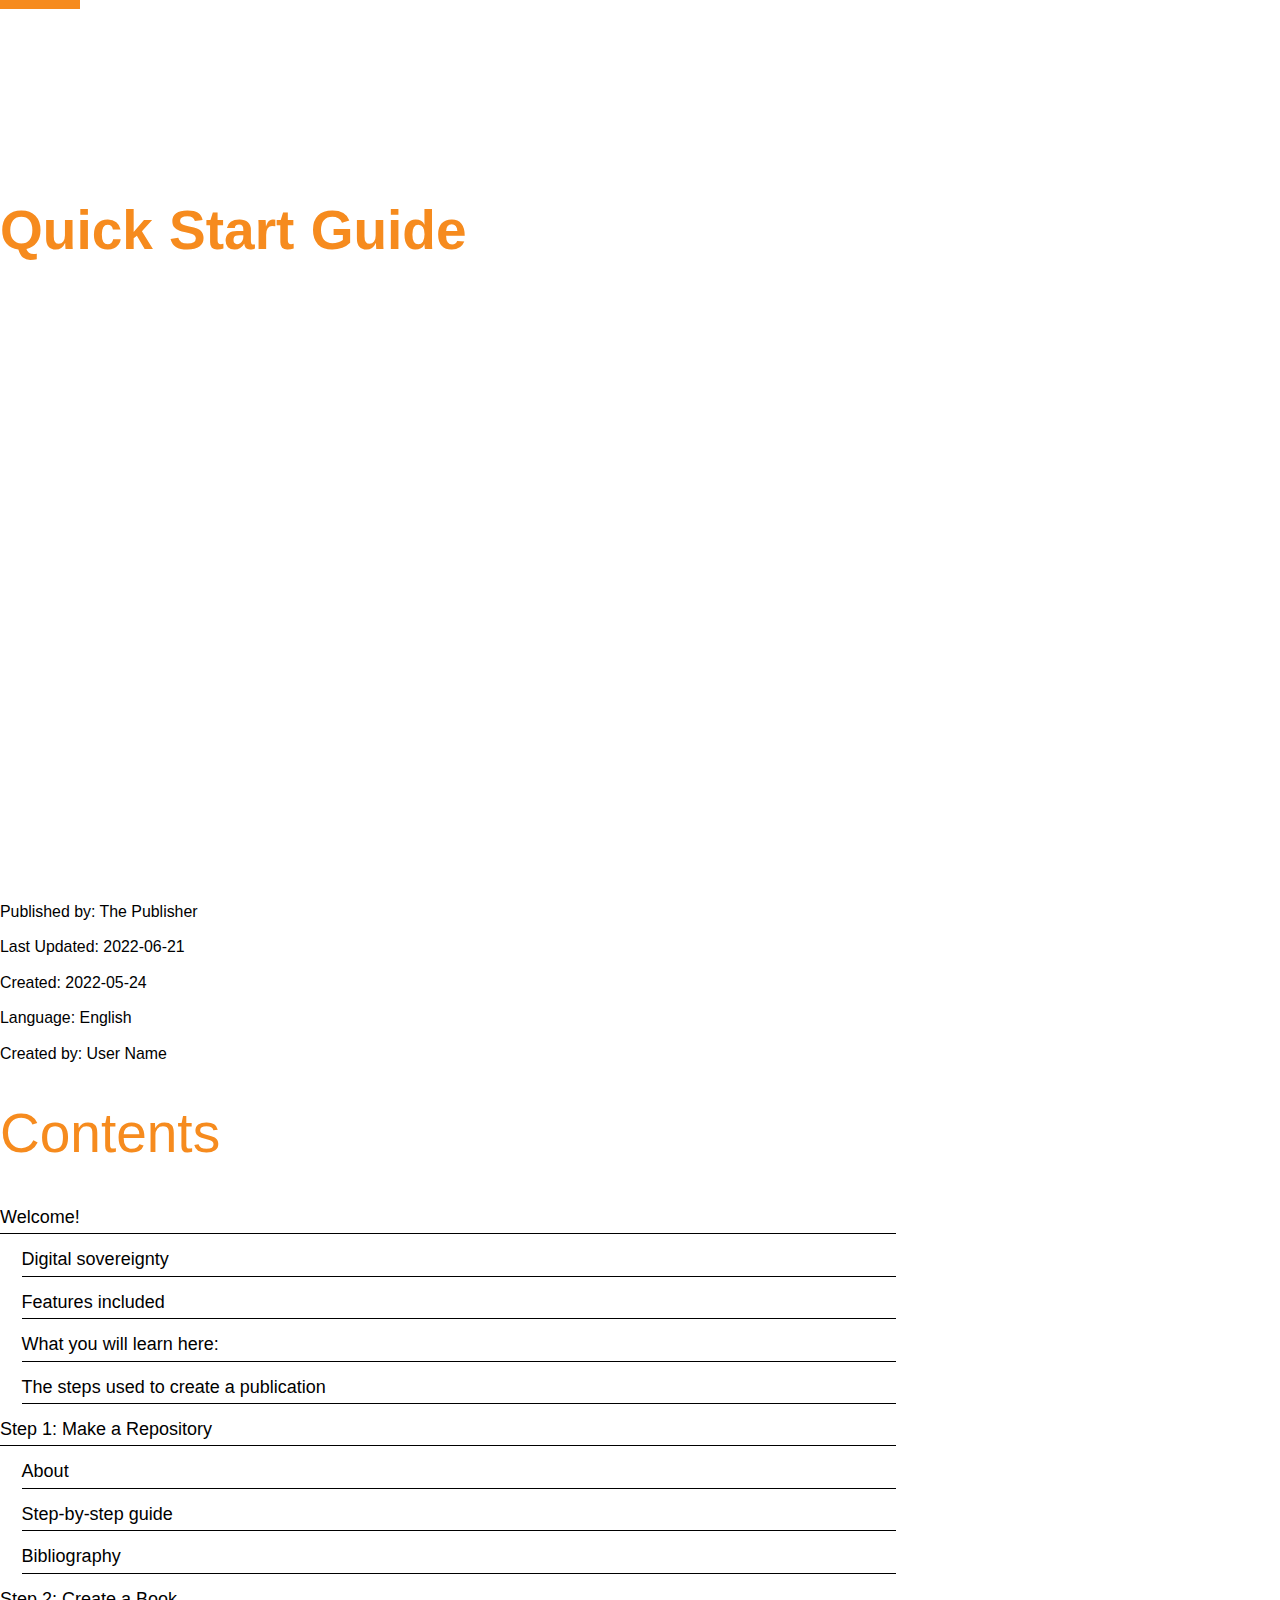
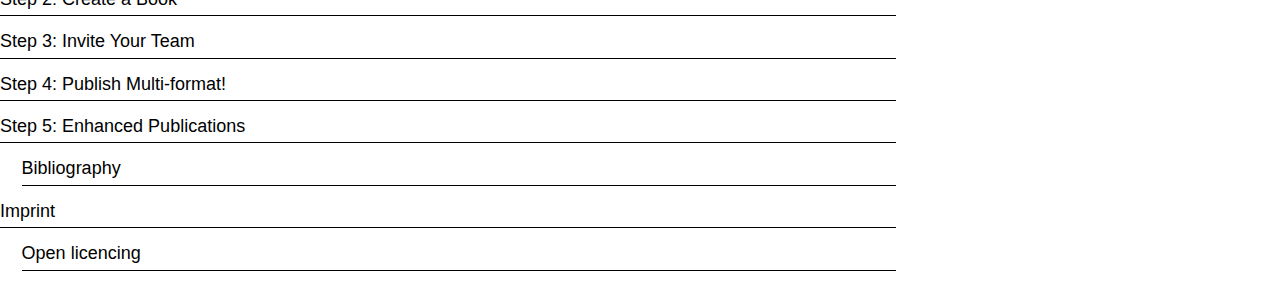
==== html/index.html @ 8a881392 "style back to gesund" ====
<!DOCTYPE html>
<html>
  <head>
    <meta charset="utf-8">
    </meta>
    <title>Quick Start Guide</title>
    <link type="text/css" rel="stylesheet" href="css/book.css" />
    <link type="text/css" rel="stylesheet" href="css/gamt-pdf.css" />
  </head>
  <body class="book-index">
    <div class="titlepage frontmatter">
      <h1 class="booktitle">Quick Start Guide</h1>
      <h2 class="booksubtitle">Publishing Pipeline</h2>
      <h3 class="bookauthor">by The Authors</h3>
      <h4 class="bookversion">Pre-release v0.1</h4>
    </div>
    <div class="copyrightpage frontmatter">
      <p>Published by: The Publisher</p>
      <p>Last Updated: 2022-06-21</p>
      <p>Created: 2022-05-24</p>
      <p>Language: English</p>
      <p>Created by: User Name</p>
    </div>
    <div class="tocpage frontmatter">
      <nav role="doc-toc">
        <ol>
          <li>
            <a href="document-1.html#_1_0">
              Welcome!
            </a>
            <ol>
              <li>
                <a href="document-1.html#H584803">
                  Digital sovereignty
                </a>
              </li>
              <li>
                <a href="document-1.html#H2087393">
                  Features included
                </a>
              </li>
              <li>
                <a href="document-1.html#H7757657">
                  What you will learn here:
                </a>
              </li>
              <li>
                <a href="document-1.html#H3159430">
                  The steps used to create a publication
                </a>
              </li>
            </ol>
          </li>
          <li>
            <a href="document-2.html#_2_0">
              Step 1: Make a Repository
            </a>
            <ol>
              <li>
                <a href="document-2.html#H4018151">
                  About
                </a>
              </li>
              <li>
                <a href="document-2.html#H1473428">
                  Step-by-step guide
                </a>
              </li>
              <li>
                <a href="document-2.html#_2_1">
                  Bibliography
                </a>
              </li>
            </ol>
          </li>
          <li>
            <a href="document-3.html#_3_0">
              Step 2: Create a Book
            </a>
          </li>
          <li>
            <a href="document-4.html#_4_0">
              Step 3: Invite Your Team
            </a>
          </li>
          <li>
            <a href="document-5.html#_5_0">
              Step 4: Publish Multi‑format!
            </a>
          </li>
          <li>
            <a href="document-6.html#_6_0">
              Step 5: Enhanced Publications
            </a>
            <ol>
              <li>
                <a href="document-6.html#_6_1">
                  Bibliography
                </a>
              </li>
            </ol>
          </li>
          <li>
            <a href="document-7.html#_7_0">
              Imprint
            </a>
            <ol>
              <li>
                <a href="document-7.html#H8275517">
                  Open licencing
                </a>
              </li>
            </ol>
          </li>
        </ol>
      </nav>
    </div>
  </body>
</html>
---- html/css/gamt-pdf.css ----
@charset "UTF-8";
@font-face {
    font-family: "Fira Sans", helvetica neue, arial, sans-serif;
    font-weight: normal;
    font-style: normal;
    src : url(/media/media/media/FiraSans-Regular.ttf);
}
@font-face {
    font-family: "Fira Sans", helvetica neue, arial, sans-serif;
    font-weight: normal;
    font-style: italic;
    src : url(/media/media/media/FiraSans-Italic.ttf);
}
@font-face {
    font-family: "Fira Sans", helvetica neue, arial, sans-serif;
    font-weight: bold;
    font-style: normal;
    src : url(/media/media/media/FiraSans-Bold.ttf);
}
@font-face {
    font-family: "Fira Sans", helvetica neue, arial, sans-serif;
    font-weight: bold;
    font-style: italic;
    src : url(/media/media/media/FiraSans-BoldItalic.ttf);
}
@font-face {
    font-family: "Fira Sans", helvetica neue, arial, sans-serif;
    font-weight: 500;
    font-style: normal;
    src : url(/media/media/media/FiraSans-Medium.ttf);
}
@font-face {
    font-family: "Fira Sans", helvetica neue, arial, sans-serif;
    font-weight: 500;
    font-style: italic;
    src : url(/media/media/media/FiraSans-MediumItalic.ttf);
}
@font-face {
    font-family: "Fira Sans", helvetica neue, arial, sans-serif;
    font-weight: 600;
    font-style: normal;
    src : url(/media/media/media/FiraSans-SemiBold.ttf);
}

@font-face {
    font-family: "Fira Sans", helvetica neue, arial, sans-serif;
    font-weight: 600;
    font-style: italic;
    src : url(/media/media/media/FiraSans-SemiBoldItalic.ttf);
}
@font-face {
    font-family: "Fira Sans", helvetica neue, arial, sans-serif;
    font-weight: 300;
    font-style: normal;
    src : url(/media/media/media/FiraSans-Light.ttf);
}
@font-face {
    font-family: "Fira Sans", helvetica neue, arial, sans-serif;
    font-weight: 300;
    font-style: italic;
    src : url(/media/media/media/FiraSans-LightItalic.ttf);
}
@font-face {
    font-family: "Fira Sans", helvetica neue, arial, sans-serif;
    font-weight: 200;
    font-style: normal;
    src : url(/media/media/FiraSans-ExtraLight.ttf);
}
@font-face {
    font-family: "Fira Sans", helvetica neue, arial, sans-serif;
    font-weight: 200;
    font-style: italic;
    src : url(/media/media/FiraSans-ExtraLightItalic.ttf);
}
/*Condesed*/
@font-face {
    font-family: "Fira Sans Condensed", helvetica neue, arial, sans-serif;
    font-weight: 600;
    font-style: normal;
    src : url(/media/media/media/FiraSansCondensed-SemiBold.ttf);
}
@font-face {
    font-family: "Fira Sans Condensed", helvetica neue, arial, sans-serif;
    font-weight: 500;
    font-style: normal;
    src : url(/media/media/media/FiraSansCondensed-Medium.ttf);
}
@font-face {
    font-family: "Fira Sans Condensed", helvetica neue, arial, sans-serif;
    font-weight: 400;
    font-style: normal;
    src : url(/media/media/media/FiraSansCondensed-Regular.ttf);
}
@font-face {
    font-family: "Fira Sans Condensed", helvetica neue, arial, sans-serif;
    font-weight: 300;
    font-style: normal;
    src : url(/media/media/media/FiraSansCondensed-Light.ttf);
}
@font-face {
    font-family: "Fira Sans Condensed", helvetica neue, arial, sans-serif;
    font-weight: 200;
    font-style: normal;
    src : url(/media/media/media/FiraSansCondensed-ExtraLight.ttf);
}
@page {
  size: 210mm 297mm;
  margin-top: 20mm;
  margin-bottom: 25mm;
}

@page :first {
  size: 210mm 297mm;
  background-image: linear-gradient(#2062af,#20215E 80%, #fff 10%);
  background-size: size: size: 210mm 297mm;
  display: flex;
  margin-top: 300mm;
  color: #001668 ;
  page-break-after: always;
  @bottom-left { content: normal; }
  @bottom-center { content: normal; }
	@bottom-right { content: normal; }
	@top-left { content: normal; }
  @top-right { content: normal;}
  @top-center { content: normal;}
}

@page :left {
  margin-left: 15mm;
  margin-right: 20mm;
  @top-left {
    content: " ";
  }
  @top-center {
    content: " ";
  }
  @bottom-center {
    content: " ";
  }
  @bottom-left {
    content: counter(page) " "" | "" "  env(doc-title);
    font-family: "Fira Sans", helvetica neue, arial, sans-serif;
    font-weight: normal;
    font-size: 12px;
    font-weight: 400;
    color: #000;
    letter-spacing: 0.1pt;
    /*word-spacing: 1px;*/
    background-image: linear-gradient(#f68b1e,#f3820e);
    background-repeat: no-repeat;
    background-size: 80px 9px;
    background-position: 0 45%;
    padding-bottom: 40px;
    }
  }
}

@page :right {
  margin-left: 20mm;
  margin-right: 15mm;
  @top-right {
     content: "";
  }
  @top-center {
    content: " ";
  }
  @bottom-center {
    content: " ";
  }
  @bottom-right {
    content: string(chapter-title, start) " "" | "" " counter(page);
    font-family: "Fira Sans", helvetica neue, arial, sans-serif;
    font-weight: normal;
    font-size: 12px;
    font-weight: 400;
    color: #000;
    letter-spacing: 0.1pt;
    background-image: linear-gradient(#f68b1e,#f3820e);
    background-repeat: no-repeat;
    background-size: 80px 9px;
    background-position: 100% 45%;
    padding-bottom: 40px;
  }
}

@page :blank {
	@bottom-left { content: normal; }
	@bottom-right { content: normal; }
	@top-center { content: normal; }
  @top-left { content: normal; }
  @top-right { content: normal; }
}

.article-part.article-title {
  page-break-before: always!important;
}

html,
body,
div,
span,
object,
iframe,
h1,
h2,
h3,
h4,
h5,
h6,
p,
blockquote,
pre,
abbr,
address,
cite,
code,
del,
dfn,
em,
img,
ins,
kbd,
q,
samp,
small,
strong,
sub,
sup,
var,
b,
i,
dl,
dt,
dd,
ol,
ul,
li,
fieldset,
form,
label,
legend,
table,
caption,
tbody,
tfoot,
thead,
tr,
th,
td,
article,
aside,
canvas,
details,
figcaption,
figure,
footer,
header,
hgroup,
menu,
nav,
section,
summary,
time,
mark,
audio,
video {
  margin: 0;
  padding: 0;
  border: 0;
  font-size: 100%;
  vertical-align: baseline;
}
html body { background-color: transparent!important;}
body {
  counter-reset: chapter figure-cat-figure figure-cat-photo figure-cat-table footnote-counter footnote-marker-counter;
  overflow-wrap: break-word;
}
html {
  font-family: "Fira Sans", helvetica neue, arial, sans-serif;
  font-weight: 400;
  font-size: 18px;
  color: black;
  text-rendering: optimizeLegibility;
  overflow-wrap: break-word;
  word-wrap: break-word;
}
.copyrightpage p {
  font-family: "Fira Sans", helvetica neue, arial, sans-serif;
  color: #000;
  font-weight: 400;
}
nav::before {
  content: "Contents";
  font-family: "Fira Sans Condensed", helvetica neue, arial, sans-serif;
  font-size: 55px;
  color:#f68b1e;
}
nav {
  margin: 2em 0;
  break-before: always;
  page-break-before: always;
  width: 70%;
  font-family: "Fira Sans Condensed", helvetica neue, arial, sans-serif;
  font-weight: 500;
}
nav ol {
  margin-top: 2em;
  list-style: none;
}

nav li a {
  display: inline-flex;
  width: 100%;
  text-decoration: none;
  color: currentColor;
  align-items: baseline;
  border: none;
  /*font-size: 9pt;*/
  border-bottom: 1px solid;
  line-height: 1.8em;

}
nav li a:hover {
  border-bottom: 0px;
}
nav li a::before {
  margin-right: 0.5em;
  /*border-bottom: 1px dotted;*/
  content: "";
  order: 1;
 flex: auto;
}

nav li ol {
  margin-top: 0.5em;
}

nav li ol li {
  padding-left: 1.2em;
  font-weight: 300;
}

nav li a::after {
 text-align: right;
 content: target-counter(attr(href), page);
 align-self: flex-end;
 flex: none;
 order: 2;
}

div.titlepage {background-image: url("https://raw.githubusercontent.com/mrchristian/quick-start/05c5b3dd2bdbdfd785bb158752e3bd3c7b415c66/assets/logo-gfm.png");
background-position: bottom;
background-size: 100%;
background-repeat: no-repeat;
height: 100vh}
.booktitle {
  /*text-align: center;*/
  font-family: "Fira Sans Condensed", helvetica neue, arial, sans-serif;
  font-size: 55px;
  color:#f68b1e;
  page-break-inside: avoid;
  page-break-after: avoid;
  text-transform: none;
  hyphens: manual;
  white-space: pre-line;
  letter-spacing: 0pt;
  word-spacing: 1px;
  font-weight: 600;
  max-width: 75%;
  margin: 0;
  text-align: left;
}
.booktitle:before {
  display: block;
  text-transform: none;
  counter-increment: chapter;
  height: 10em;
  background-image: linear-gradient(#f68b1e,#f68b1e);
  background-repeat: no-repeat;
  background-size: 80px 9px;
  background-position: 0% 0%;
  padding-top: 1em;
  color: #fff;
  content:"STADT FRANKFURT AM MAIN";
  font-size: 18px;
}

h2.booksubtitle {
  font-family: "Fira Sans Condensed", helvetica neue, arial, sans-serif;
  font-size: 30px;
  font-weight: 300!important;
  color:#fff;
  margin: 0.1em 0 1em 0;

}
h3.bookauthor {
  font-family: "Fira Sans Condensed", helvetica neue, arial, sans-serif;
  font-size: 20px;
  color:#fff;
  font-weight: 200!important;
}

h4.bookversion {
  font-family: "Fira Sans Condensed", helvetica neue, arial, sans-serif;
  font-size: 20px;
  color:#fff;
  font-weight: 200!important;
}

h1.part { display: none; }

.article-title {
  font-family: "Fira Sans Condensed", helvetica neue, arial, sans-serif;
  string-set: chapter-title content(text);
  font-size: 55px;
  color:#f68b1e;
  /*margin-top: 2em;*/
  page-break-inside: avoid;
  page-break-after: avoid;
  text-transform: none;
  hyphens: manual;
  white-space: pre-line;
  letter-spacing: 0pt;
  word-spacing: 1px;
  font-weight: 600;
  max-width: 70%;
}

.article-title strong { font-weight: 600;}

.article-title:before {
  display: block;
  text-transform: none;
  counter-increment: chapter;
  height: 1em;
  background-image: linear-gradient(#f68b1e,#f3820e);
  background-repeat: no-repeat;
  background-size: 80px 9px;
  background-position: 0% 0%;
  content:"";
}
.article-title:after{
  display: block;
  background-image: linear-gradient(#f68b1e,#f3820e);
  background-repeat: no-repeat;
  background-size: 80px 9px;
  background-position: 0% 100%;
  content:"";
  height:1em;
}

 .article-body {
   margin-top: -15px;
   margin-left: 170px;
 }

 section.fnlist {
   margin-left: 170px;
 }

/*Literaturverzeichnis*/
h1.article-bibliography-header {
  font-family: "Fira Sans", helvetica neue, arial, sans-serif;
  font-size: 1.395rem;
  text-align: left;
  margin-bottom: 20pt;
  margin-bottom: 9pt;
  page-break-inside: avoid;
  page-break-after: avoid;
  text-transform: none;
  hyphens: manual;
  white-space: pre-line;
  /*letter-spacing: 0pt;
  word-spacing: 1px;*/
  margin-left: 170px;
  font-weight: 600;
}
div.csl-bib-body {
  margin-left: 170px;
}
.csl-entry {
  font-family: "Fira Sans", helvetica neue, arial, sans-serif;
  font-weight: 400;
  font-size:  0.8837rem;
  line-height: 1.3rem;
  margin-bottom: 9pt;
  /*letter-spacing: 0.2pt;
  word-spacing: 0.2pt;*/
}
.article-body > figure.image-width-100 {
  margin-left: -170px;
  width: auto !important;
}

.image-width-100 {
    width: 99%;
    box-sizing:border-box;
}

.image-width-90 {
    width: 89%;
    box-sizing:border-box;
}

.image-width-75 {
    width: 74%;
    box-sizing:border-box;
}

.image-width-50 {
    width: 49%;
    margin-left:5%;
    margin-right:5%;
    box-sizing:border-box;
}

.image-width-25 {
    width: 24%;
    margin-left:2%;
    margin-right:2%;
    box-sizing:border-box;
}

p {
  font-size:  0.8837rem; /* 0.8837rem */
  line-height: 1.3rem; /* 1.3954rem */
  margin-bottom: 0pt;
  text-align: justify;
  /*letter-spacing: 0.2pt;
  /*word-spacing: 0.2pt;*/
  orphans: 2;
  widows: 2;
}

p + p {
  text-indent: 0;
  margin-top: 9pt; }

div.table-cell-container p + p {
  margin-top: 0pt;}

li p {
   display: inline;
}

p strong,
p .bold,
p .Bold,
p b,
li strong,
li .bold,
li .Bold,
li b {
  font-weight: 700;
}

table li strong,
table li .bold,
table li .Bold,
table li b {
  font-family: "Fira Sans", helvetica neue, arial, sans-serif;
  font-weight: 700;
}

em,
.italic {
  font-family: inherit;
  font-style: italic;
  font-weight: 400;
}

pre {
  max-width: 80.1266666667mm;
}

a, .csl-bib-body a {
  color: #000;
  text-decoration: none !important;
  border-bottom: 1px dashed rgb(101,100,98);
}

a:hover {
  border-bottom: 1px solid rgb(101,100,98);
}

strong em {
  font-weight: bold;
  font-style: italic;
}

var {
  font-family: "Fira Sans", helvetica neue, arial, sans-serif;
  font-weight: normal;
}

var em,
var .Italic {
  font-weight: normal;
  font-style: normal;
}

sup {
  font-size: 9.75pt;
  font-weight: inherit;
  position: relative;
  top: -3px;
  vertical-align: baseline;
}

.references p {
  line-height: 10.8pt;
  font-size: 9pt;
}

blockquote {
  display: block;
  width: 95%;
  position: relative;
  font-family: "Fira Sans", helvetica neue, arial, sans-serif;
  font-size:  11pt; /* 1.023rem */
  vertical-align: baseline;
  margin-top: 12pt;
  margin-bottom: 12pt;
  margin-left: -100px;/* 3.3241rem*/
  padding-left: 5px;
  margin-right: 10px;

}

/*blockquote:before {
  font-family: "noto serif", serif;
  content: "“";
  font-size: 4em;
  left: -45px;
  top: -10px;
  z-index: 5;
  position: absolute;
  color: rgb(0,22,104);
  opacity: 1;
}*/

blockquote p {
  font-family: inherit;
  text-align: left;
  font-weight: 200;
  font-size: 140%;
  line-height: 1.5;
}

blockquote strong {
  font-weight: 700;
}

blockquote  p.att { text-align: right; }

h2, h2 strong {
font-family: "Fira Sans", helvetica neue, arial, sans-serif;
margin-top: 1.5em;
color:#f68b1e; /*rgb(25,43,83);*/
}
h3, h3 strong,
h4, h4 strong,
h5,
h6 {
  font-family: "Fira Sans", helvetica neue, arial, sans-serif;
  margin-top: 1.5em;
  color: black; /*rgb(25,43,83);*/
}

h1 {
  font-family: "Fira Sans", helvetica neue, arial, sans-serif;
  font-size: 55px; /* 2.233rem */
  color:#f68b1e; /*rgb(25,43,83);*/
  margin-bottom: 1em;
  margin-top: 1em;
  page-break-inside: avoid;
  page-break-after: avoid;
  text-transform: none;
  hyphens: manual;
  white-space: pre-line;
  letter-spacing: 0pt;
  word-spacing: 1px;
  font-weight: 600
}

h1 strong { font-weight: 400;}

h2 {
  font-size: 1.395rem; /*  */
  font-family: "Fira Sans", helvetica neue, arial, sans-serif;
  text-transform: none;
  font-weight: 600;
  /*margin: 1.5em 0 1.2em 0;*/
  margin-top: 20pt;
  margin-bottom: 9pt;
  page-break-inside: avoid;
  page-break-after: avoid;
}

h3 {
  font-size: 1.209rem; /* 1.209rem */
  font-family: "Fira Sans", helvetica neue, arial, sans-serif;
  margin-top: 20pt;
  page-break-inside: avoid;
  page-break-after: avoid;
  font-weight: 600;
  margin-bottom: 9pt;
}

h4 {
  font-size: 1.023rem; /* 1.023rem */
  font-family: "Fira Sans", helvetica neue, arial, sans-serif;
  margin-top: 20pt;
  margin-bottom: 9pt;
  font-weight: 700;
  page-break-inside: avoid;
  page-break-after: avoid;
}

h5 {
  font-family: "Fira Sans", helvetica neue, arial, sans-serif;
  font-weight: 300;
  font-size: 1.023rem; /* 0.930rem*/
  margin-top: 20pt;
  margin-bottom: 5pt;
  page-break-inside: avoid;
  page-break-after: avoid;
}

h6 {
  font-family: "Fira Sans", helvetica neue, arial, sans-serif;
  font-weight: 700;
  font-size: 0.930rem; /* 0.930rem*/
  margin-top: 20pt;
  margin-bottom: 5pt;
  page-break-inside: avoid;
  page-break-after: avoid;
}

hr {
    border: 0;
    height: 1px;
    background: #333;
    background-image: linear-gradient(to right, #ccc, #333, #ccc);
    }

hr.br { border:0; height: 0px; }


.one ol li {
  list-style-type: decimal;
}

.article-body a.fn {
  left: 0.2em;
  border-bottom: none;
  font-family: "Fira Sans", helvetica neue, arial, sans-serif;
}
.footnotes ol li p a {
  text-wrap: word-break;
}
.footnote-counter { font-weight: 700;}

/*li[id*="fn"] {
  text-indent: 0;
  font-weight: 400;
  font-size: 80%;
  margin-left: 1.3pc;
  font-family: "Fira Sans", helvetica neue, arial, sans-serif;
}*/
.fnlist p {
  text-indent: 0;
  font-weight: 400;
  line-height: 1.3;
  margin: 0.2em 0 0.5em 0;
  font-size: 12px;
  font-family: "Fira Sans", helvetica neue, arial, sans-serif;
  text-align: left;
}


/*epub*/
.footnote-content {
  color: black;
  text-indent: 0;
  font-size: 0.7rem;
  font-family: "Fira Sans", helvetica neue, arial, sans-serif;
}

.footnote-content span {
  margin-left: 1.3pc;
}

a.footnoteRef {
  border-bottom: 0;
  line-height: 0;
  background: none;
  display: inline;
}

figure {
  text-indent: 0;
  width: 100%;
  text-align: center;
  margin-top: 27pt;
  margin-bottom: 27pt;
}

figure img {
  display: block;
  height: auto;
  margin: auto;
}


figure figcaption {
  font-family: "Fira Sans", helvetica neue, arial, sans-serif;
  margin: 8px 0;
  font-weight: 300;
  font-size:  0.8837rem;
  line-height: 1.3rem;
  text-indent: 0;
  text-align: left;
}

.label-counter {
  font-weight: 700;
}
/*From Fidus writer*/
.figure-cat-figure::after {
    counter-increment: figure-cat-figure;
    content: ' ' counter(figure-cat-figure);
}

.figure-cat-photo::after {
    counter-increment: figure-cat-photo;
    content: ' ' counter(figure-cat-photo);
}

.figure-cat-table::after {
    counter-increment: figure-cat-table;
    content: ' ' counter(figure-cat-table);
}

.figure-cat-figure + span::before, .figure-cat-photo + span::before, .figure-cat-table + span::before {
    content: ': ';
}

ul {
  display: block;
  list-style-type: disc;
  margin-top: 9pt;
  margin-bottom: 9pt;
  margin-left: 0;
  margin-right: 0;
  padding-left: 15px;
  /*font-size:  9.5pt;*/
  line-height: 1.3;
  hyphens: none;
}
ul li {
  padding-bottom: 6px;
}


ul.dashed {
  list-style-type: none;
}
ul.dashed > li {
  text-indent: -15px;
}
ul.dashed > li:before {
  content: "-";
  text-indent: -20px;
  color:#f68b1e;
  font-size: 120%;
  font-weight: 700;
}
#page-navigation ol {
    margin: 0;
    padding: 0;
    list-style-type: decimal;
    float: left;
}

 .article-body ol {
  display: block;
  list-style: decimal;
  /*counter-reset: ol-counter;*/
  margin-top: 1em;
  margin-bottom: 1em;
  margin-left: 0;
  margin-right: 0;
  padding-left: 20px;
  /*font-size:  9.5pt;*/
  line-height: 15pt;
  hyphens: none;
}
ol li {
  margin-bottom: 0.5em;
  /*counter-increment: ol-counter;*/
}
/*ol li::before {
  content: counter(ol-counter) ". ";
  color:#f68b1e;
  font-weight: bold;
}*/

/*ol {
    counter-reset: foo;
    display: table;
    line-height: 14pt;
    margin: 1em 0;
    padding-left: 1.9em;
}

ol li {
    list-style: none;
    counter-increment: foo;
    display: table-row;
    margin: 0;
    padding: 0;
}

ol li::before {
    content: counter(foo) ".";
    display: table-cell;
    text-align: left;
    padding-right: .28em;
}*/

table {
  margin: 0 auto;
  width: 99% !important;
  font-family: "Fira Sans", helvetica neue, arial, sans-serif;
  background-size: 8pt;
  page-break-inside: avoid;
  margin-top: 9pt;
  margin-bottom: 18pt;
  border-collapse: collapse;
  /*border-bottom: 1pt solid #000;*/
  border-left: 0;
  border-right: 0;
  text-align: left;
  font-size: 9pt;
}

.article-body > table.table-100.table-fixed {
  margin-left: -170px !important;
  width: auto !important;
}
.article-body + table caption {
  padding-top: 80px!important;
  background-color: blue!important;
}

table.tbnostyle tr:first-of-type td {
  font-style: normal!important;
  background-color: transparent !important;
  border-bottom: 1px solid rgb(231,231,231)!important;
}

table caption {
  /*border-top: 1px solid rgb(231,231,231);
  border-bottom: 1px solid #435772;*/
  padding: 1em 0;
  text-align: left;
  margin: 0 auto;
  vertical-align: middle;
}

table td {
  width: auto;
  border-left: 0;
  border-right: 0;
  /*text-align: right;*/
  border-bottom: 1px solid rgb(231,231,231);
  padding: 1.1em 0.5em;
}

table td a {
 /*word-break: break-all; break words url*/
 word-wrap: break-word;
 overflow-wrap: break-word;
}

table td:last-of-type {
  padding-right: 1em;
}

table p,
table ul,
table li,
table ol {
  font-size: 9pt;
  line-height: 1.3;
  margin: 0;
  font-family: "Fira Sans", helvetica neue, arial, sans-serif;
  text-align: left;
  text-indent: 0;
}

table ol,
table ul {
  /*list-style-position: outside;*/
}

table li {
  vertical-align:top;
}

tr:first-of-type th {
  padding-top: 1.1em;
  padding-bottom: 1.1em;

}

tr:first-of-type td {
  font-style: italic;
  /*background-color: rgb(241,248,250);
  border-bottom: 2px solid rgb(15,100,167);*/
}
tr:nth-child(even) {
  background-color: #FDD5A5;
}


tr:last-of-type td {
  padding-bottom: 0.6em;
}

table + p {
  text-indent: 0;
}

th {
  border-left: 0;
  border-right: 0;
  padding: 1em;
  font-style: italic;
  font-weight: bold;
  background-color: #2062af;/*#F68B1E*/
  border-bottom: 2px solid #20215E;
}

th p { color: #fff; }

tr:first-of-type {
    font-weight: normal;
}

tr.head + tr td {
  padding-top: 0.8em;
}

table + p {
  margin: 0 auto;
  width: 95% !important;
  margin-top: 0;
}

table + p + p {
  margin-top: 18pt;
}

/*ul numeric*/
ul.numeric-decimals { counter-reset:section -1; list-style-type:none; list-style-position: outside; padding-left: 0; font-size: 9pt;}
ul.numeric-decimals li { list-style-type:none;
  margin-top: 0.3em;
  color: black;
  margin-left: 0;
  margin-left: 0;
  text-indent: 0;
  letter-spacing: 0.2pt;
  word-spacing: 0px; }
ul.numeric-decimals li ul { counter-reset:subsection; }
ul.numeric-decimals li:before{
    counter-increment:section;
    content:counter(section) ". ";/*content:"Section " counter(section) ". ";*/
}
ul.numeric-decimals li ul li:before {
    counter-increment:subsection;
    content:counter(section) "." counter(subsection) " ";
}

/*3 level*/
ul.numeric-decimals li ul li ul { counter-reset:subsubsection; }
ul.numeric-decimals li ul li:before{
    counter-increment:subsection;
    content:counter(section) "." counter(subsection) " ";
}
ul.numeric-decimals li ul li ul li:before {
    counter-increment:subsubsection;
    content:counter(section) "." counter(subsection) "." counter(subsubsection) " ";
}

/*None level*/
ul.numeric-decimals li.none:before {
    content: " ";
}

div.article-body > h2:first-child, div.Kolophon > h2:first-child {
  margin-top: 0pt;
}

h2 + h2, h2 + h3, h3 + h4, h4 + h5 {
  margin-top: -5pt;
}

h2 + p {
  margin-top: -5pt;
}

h3 + p, h4 + p, h5 + p {
 margin-top: -3pt;
}

h2 + p /* h3+p*/ {
    page-break-after: avoid;
}

.txtnospace p, p.txtnospace {
  letter-spacing: 0.1pt !important;
  word-spacing: 0.2pt !important;
}


ol.upper-latin {
  list-style-type: upper-latin;
}

@media print {
  a {
    color: #000;
    text-decoration: none !important;
    border-bottom: 1px dashed rgb(101,100,98);
  }

  @page {
    size: 210mm 297mm;
  }

}
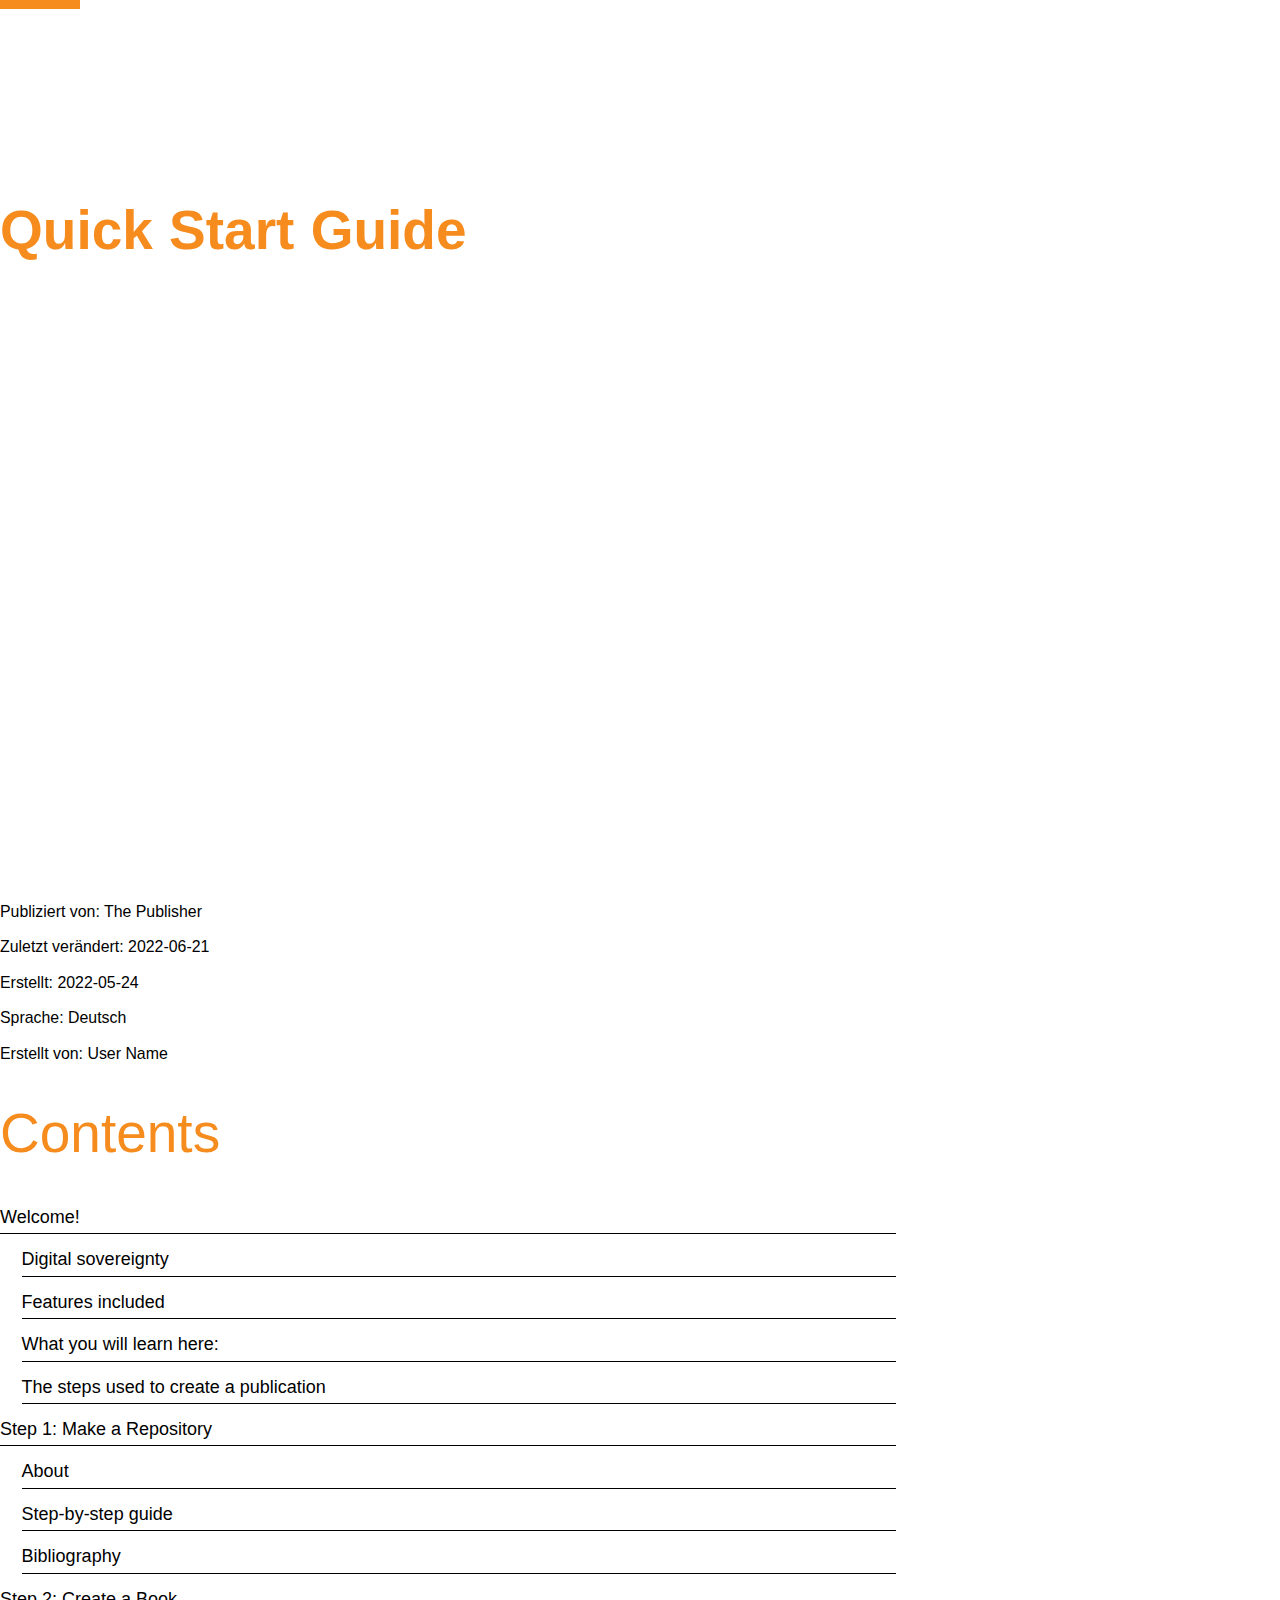
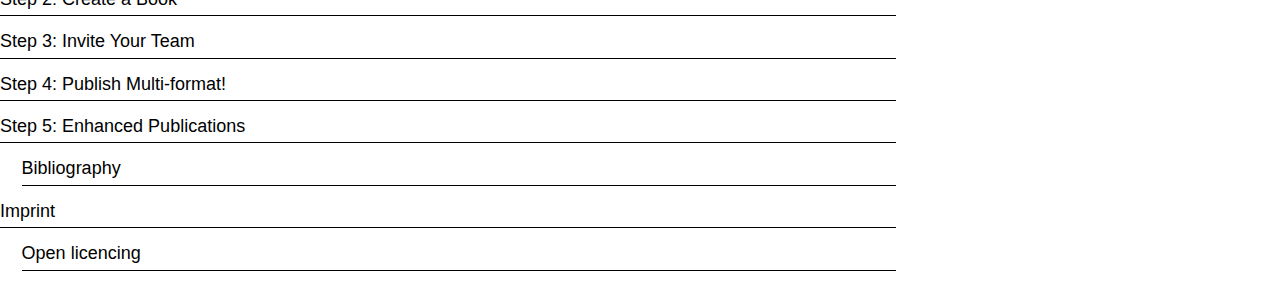
==== commit 7daa4ea5: "font path" ====
--- a/html/index.html
+++ b/html/index.html
@@ -11,15 +11,15 @@
     <div class="titlepage frontmatter">
       <h1 class="booktitle">Quick Start Guide</h1>
       <h2 class="booksubtitle">Publishing Pipeline</h2>
-      <h3 class="bookauthor">by The Authors</h3>
+      <h3 class="bookauthor">von The Authors</h3>
       <h4 class="bookversion">Pre-release v0.1</h4>
     </div>
     <div class="copyrightpage frontmatter">
-      <p>Published by: The Publisher</p>
-      <p>Last Updated: 2022-06-21</p>
-      <p>Created: 2022-05-24</p>
-      <p>Language: English</p>
-      <p>Created by: User Name</p>
+      <p>Publiziert von: The Publisher</p>
+      <p>Zuletzt verändert: 2022-06-21</p>
+      <p>Erstellt: 2022-05-24</p>
+      <p>Sprache: Deutsch</p>
+      <p>Erstellt von: User Name</p>
     </div>
     <div class="tocpage frontmatter">
       <nav role="doc-toc">
--- a/html/css/gamt-pdf.css
+++ b/html/css/gamt-pdf.css
@@ -3,105 +3,105 @@
     font-family: "Fira Sans", helvetica neue, arial, sans-serif;
     font-weight: normal;
     font-style: normal;
-    src : url(/media/media/media/FiraSans-Regular.ttf);
+    src : url(/media/media/FiraSans-Regular.ttf);
 }
 @font-face {
     font-family: "Fira Sans", helvetica neue, arial, sans-serif;
     font-weight: normal;
     font-style: italic;
-    src : url(/media/media/media/FiraSans-Italic.ttf);
+    src : url(/media/media/FiraSans-Italic.ttf);
 }
 @font-face {
     font-family: "Fira Sans", helvetica neue, arial, sans-serif;
     font-weight: bold;
     font-style: normal;
-    src : url(/media/media/media/FiraSans-Bold.ttf);
+    src : url(/media/media/FiraSans-Bold.ttf);
 }
 @font-face {
     font-family: "Fira Sans", helvetica neue, arial, sans-serif;
     font-weight: bold;
     font-style: italic;
-    src : url(/media/media/media/FiraSans-BoldItalic.ttf);
+    src : url(/media/media/FiraSans-BoldItalic.ttf);
 }
 @font-face {
     font-family: "Fira Sans", helvetica neue, arial, sans-serif;
     font-weight: 500;
     font-style: normal;
-    src : url(/media/media/media/FiraSans-Medium.ttf);
+    src : url(/media/media/FiraSans-Medium.ttf);
 }
 @font-face {
     font-family: "Fira Sans", helvetica neue, arial, sans-serif;
     font-weight: 500;
     font-style: italic;
-    src : url(/media/media/media/FiraSans-MediumItalic.ttf);
+    src : url(/media/media/FiraSans-MediumItalic.ttf);
 }
 @font-face {
     font-family: "Fira Sans", helvetica neue, arial, sans-serif;
     font-weight: 600;
     font-style: normal;
-    src : url(/media/media/media/FiraSans-SemiBold.ttf);
+    src : url(/media/media/FiraSans-SemiBold.ttf);
 }
 
 @font-face {
     font-family: "Fira Sans", helvetica neue, arial, sans-serif;
     font-weight: 600;
     font-style: italic;
-    src : url(/media/media/media/FiraSans-SemiBoldItalic.ttf);
+    src : url(/media/media/FiraSans-SemiBoldItalic.ttf);
 }
 @font-face {
     font-family: "Fira Sans", helvetica neue, arial, sans-serif;
     font-weight: 300;
     font-style: normal;
-    src : url(/media/media/media/FiraSans-Light.ttf);
+    src : url(/media/media/FiraSans-Light.ttf);
 }
 @font-face {
     font-family: "Fira Sans", helvetica neue, arial, sans-serif;
     font-weight: 300;
     font-style: italic;
-    src : url(/media/media/media/FiraSans-LightItalic.ttf);
+    src : url(/media/media/FiraSans-LightItalic.ttf);
 }
 @font-face {
     font-family: "Fira Sans", helvetica neue, arial, sans-serif;
     font-weight: 200;
     font-style: normal;
-    src : url(/media/media/FiraSans-ExtraLight.ttf);
+    src : url(/media/FiraSans-ExtraLight.ttf);
 }
 @font-face {
     font-family: "Fira Sans", helvetica neue, arial, sans-serif;
     font-weight: 200;
     font-style: italic;
-    src : url(/media/media/FiraSans-ExtraLightItalic.ttf);
+    src : url(/media/FiraSans-ExtraLightItalic.ttf);
 }
 /*Condesed*/
 @font-face {
     font-family: "Fira Sans Condensed", helvetica neue, arial, sans-serif;
     font-weight: 600;
     font-style: normal;
-    src : url(/media/media/media/FiraSansCondensed-SemiBold.ttf);
+    src : url(/media/media/FiraSansCondensed-SemiBold.ttf);
 }
 @font-face {
     font-family: "Fira Sans Condensed", helvetica neue, arial, sans-serif;
     font-weight: 500;
     font-style: normal;
-    src : url(/media/media/media/FiraSansCondensed-Medium.ttf);
+    src : url(/media/media/FiraSansCondensed-Medium.ttf);
 }
 @font-face {
     font-family: "Fira Sans Condensed", helvetica neue, arial, sans-serif;
     font-weight: 400;
     font-style: normal;
-    src : url(/media/media/media/FiraSansCondensed-Regular.ttf);
+    src : url(/media/media/FiraSansCondensed-Regular.ttf);
 }
 @font-face {
     font-family: "Fira Sans Condensed", helvetica neue, arial, sans-serif;
     font-weight: 300;
     font-style: normal;
-    src : url(/media/media/media/FiraSansCondensed-Light.ttf);
+    src : url(/media/media/FiraSansCondensed-Light.ttf);
 }
 @font-face {
     font-family: "Fira Sans Condensed", helvetica neue, arial, sans-serif;
     font-weight: 200;
     font-style: normal;
-    src : url(/media/media/media/FiraSansCondensed-ExtraLight.ttf);
+    src : url(/media/media/FiraSansCondensed-ExtraLight.ttf);
 }
 @page {
   size: 210mm 297mm;
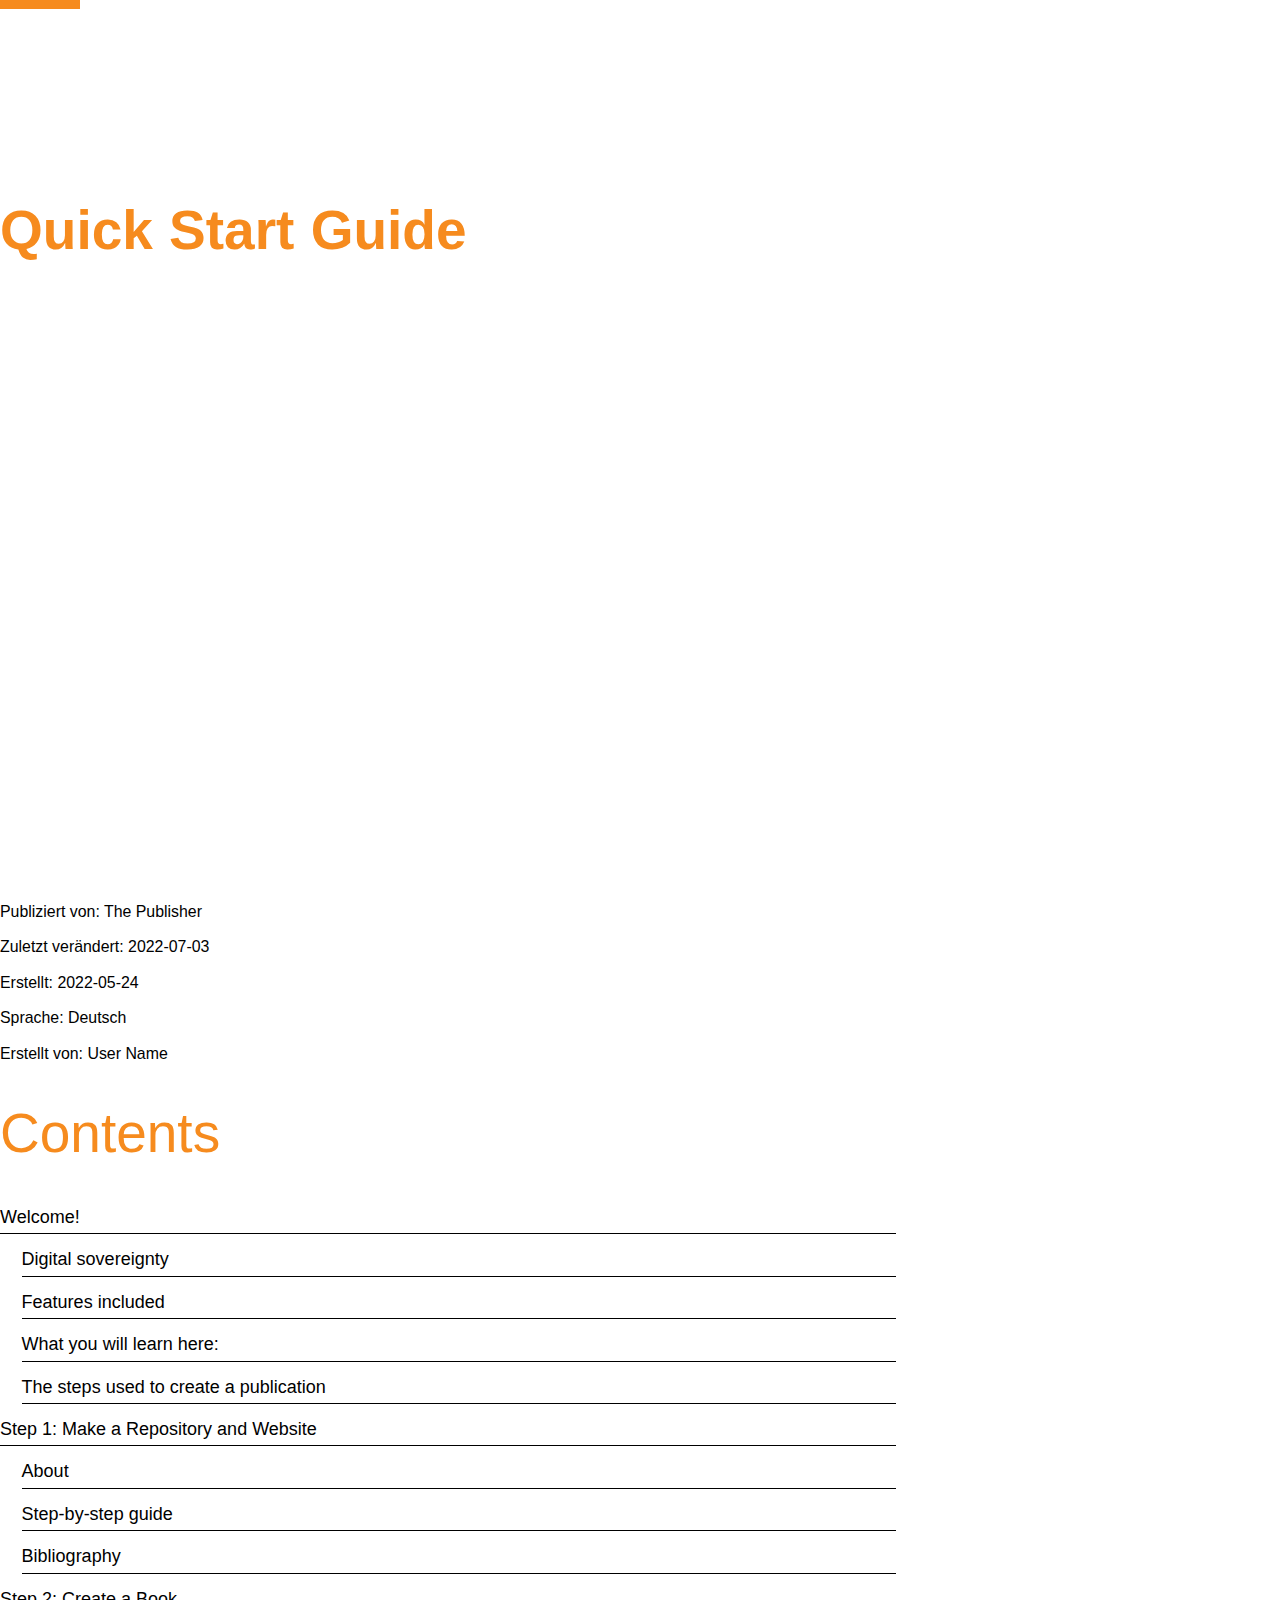
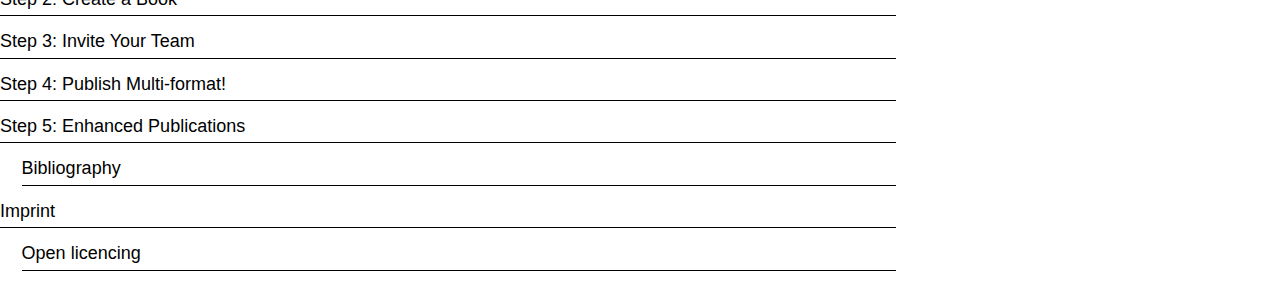
==== commit 7a91b602: "minus ebook" ====
--- a/html/index.html
+++ b/html/index.html
@@ -16,7 +16,7 @@
     </div>
     <div class="copyrightpage frontmatter">
       <p>Publiziert von: The Publisher</p>
-      <p>Zuletzt verändert: 2022-06-21</p>
+      <p>Zuletzt verändert: 2022-07-03</p>
       <p>Erstellt: 2022-05-24</p>
       <p>Sprache: Deutsch</p>
       <p>Erstellt von: User Name</p>
@@ -53,7 +53,7 @@
           </li>
           <li>
             <a href="document-2.html#_2_0">
-              Step 1: Make a Repository
+              Step 1: Make a Repository and Website
             </a>
             <ol>
               <li>
--- a/html/css/gamt-pdf.css
+++ b/html/css/gamt-pdf.css
@@ -1,107 +1,110 @@
 @charset "UTF-8";
 @font-face {
-    font-family: "Fira Sans", helvetica neue, arial, sans-serif;
-    font-weight: normal;
-    font-style: normal;
-    src : url(/media/media/FiraSans-Regular.ttf);
-}
-@font-face {
-    font-family: "Fira Sans", helvetica neue, arial, sans-serif;
+font-family: "Fira Sans";
+font-weight: normal;
+font-style: normal;
+src: local('Fira Sans Regular'), local('FiraSans-Regular'), url(media/FiraSans-Regular.ttf) format('ttf');
+}
+
+@font-face {
+    font-family: "Fira Sans";
     font-weight: normal;
     font-style: italic;
-    src : url(/media/media/FiraSans-Italic.ttf);
-}
-@font-face {
-    font-family: "Fira Sans", helvetica neue, arial, sans-serif;
+    src: local('Fira Sans Italic'), local('FiraSans-Italic'), url(media/FiraSans-Italic.ttf) format('truetype');
+}
+@font-face {
+    font-family: "Fira Sans";
     font-weight: bold;
     font-style: normal;
-    src : url(/media/media/FiraSans-Bold.ttf);
-}
-@font-face {
-    font-family: "Fira Sans", helvetica neue, arial, sans-serif;
+    src: local('Fira Sans Bold'), local('FiraSans-Bold'), url(media/FiraSans-Bold.ttf) format('truetype');
+}
+@font-face {
+    font-family: "Fira Sans";
     font-weight: bold;
     font-style: italic;
-    src : url(/media/media/FiraSans-BoldItalic.ttf);
-}
-@font-face {
-    font-family: "Fira Sans", helvetica neue, arial, sans-serif;
+    src: local('Fira Sans Bold Italic'), local('FiraSans-BoldItalic'), url(media/FiraSans-BoldItalic.ttf) format('truetype');
+}
+@font-face {
+    font-family: "Fira Sans";
     font-weight: 500;
     font-style: normal;
-    src : url(/media/media/FiraSans-Medium.ttf);
-}
-@font-face {
-    font-family: "Fira Sans", helvetica neue, arial, sans-serif;
+    src: local('Fira Sans Medium'), local('FiraSans-Medium'), url(media/FiraSans-Medium.ttf) format('truetype');
+}
+@font-face {
+    font-family: "Fira Sans";
     font-weight: 500;
     font-style: italic;
-    src : url(/media/media/FiraSans-MediumItalic.ttf);
-}
-@font-face {
-    font-family: "Fira Sans", helvetica neue, arial, sans-serif;
+    src: local('Fira Sans Medium Italic'), local('FiraSans-MediumItalic'), url(media/FiraSans-MediumItalic.ttf) format('truetype');
+}
+@font-face {
+    font-family: "Fira Sans";
     font-weight: 600;
     font-style: normal;
-    src : url(/media/media/FiraSans-SemiBold.ttf);
-}
-
-@font-face {
-    font-family: "Fira Sans", helvetica neue, arial, sans-serif;
+    src: local('Fira Sans SemiBold'), local('FiraSans-SemiBold'), url(media/FiraSans-SemiBold.ttf) format('truetype');
+}
+
+@font-face {
+    font-family: "Fira Sans";
     font-weight: 600;
     font-style: italic;
-    src : url(/media/media/FiraSans-SemiBoldItalic.ttf);
-}
-@font-face {
-    font-family: "Fira Sans", helvetica neue, arial, sans-serif;
+    src: local('Fira Sans SemiBold Italic'), local('FiraSans-SemiBoldItalic'), url(media/FiraSans-SemiBoldItalic.ttf) format('truetype');
+}
+@font-face {
+    font-family: "Fira Sans";
     font-weight: 300;
     font-style: normal;
-    src : url(/media/media/FiraSans-Light.ttf);
-}
-@font-face {
-    font-family: "Fira Sans", helvetica neue, arial, sans-serif;
+    src: local('Fira Sans Light'), local('FiraSans-Light'), url(media/FiraSans-Light.ttf) format('truetype');
+}
+@font-face {
+    font-family: "Fira Sans";
     font-weight: 300;
     font-style: italic;
-    src : url(/media/media/FiraSans-LightItalic.ttf);
-}
-@font-face {
-    font-family: "Fira Sans", helvetica neue, arial, sans-serif;
+    src: local('Fira Sans Light Italic'), local('FiraSans-LightItalic'), url(media/FiraSans-LightItalic.ttf) format('truetype');
+}
+@font-face {
+    font-family: "Fira Sans";
     font-weight: 200;
     font-style: normal;
-    src : url(/media/FiraSans-ExtraLight.ttf);
-}
-@font-face {
-    font-family: "Fira Sans", helvetica neue, arial, sans-serif;
+    src : url(/media/media/FiraSans-ExtraLight.ttf);
+    src: local('Fira Sans ExtraLight'), local('FiraSans-ExtraLight'), url(media/FiraSans-ExtraLight.ttf) format('truetype');
+}
+@font-face {
+    font-family: "Fira Sans";
     font-weight: 200;
     font-style: italic;
-    src : url(/media/FiraSans-ExtraLightItalic.ttf);
+    src : url(/media/media/FiraSans-ExtraLightItalic.ttf);
+    src: local('Fira Sans ExtraLight Italic'), local('FiraSans-ExtraLightItalic'), url(media/FiraSans-ExtraLightItalic.ttf) format('truetype');
 }
 /*Condesed*/
 @font-face {
-    font-family: "Fira Sans Condensed", helvetica neue, arial, sans-serif;
+    font-family: "Fira Sans Condensed";
     font-weight: 600;
     font-style: normal;
-    src : url(/media/media/FiraSansCondensed-SemiBold.ttf);
-}
-@font-face {
-    font-family: "Fira Sans Condensed", helvetica neue, arial, sans-serif;
+    src: local('Fira Sans Condensed SemiBold'), local('FiraSansCondensed-SemiBold'), url(media/FiraSansCondensed-SemiBold.ttf) format('truetype');
+}
+@font-face {
+    font-family: "Fira Sans Condensed";
     font-weight: 500;
     font-style: normal;
-    src : url(/media/media/FiraSansCondensed-Medium.ttf);
-}
-@font-face {
-    font-family: "Fira Sans Condensed", helvetica neue, arial, sans-serif;
+    src: local('Fira Sans Condensed Medium'), local('FiraSansCondensed-Medium'), url(media/FiraSansCondensed-Medium.ttf) format('truetype');
+}
+@font-face {
+    font-family: "Fira Sans Condensed";
     font-weight: 400;
     font-style: normal;
-    src : url(/media/media/FiraSansCondensed-Regular.ttf);
-}
-@font-face {
-    font-family: "Fira Sans Condensed", helvetica neue, arial, sans-serif;
+    src: local('Fira Sans Condensed Regular'), local('FiraSansCondensed-Regular'), url(media/FiraSansCondensed-Regular.ttf) format('truetype');
+}
+@font-face {
+    font-family: "Fira Sans Condensed";
     font-weight: 300;
     font-style: normal;
-    src : url(/media/media/FiraSansCondensed-Light.ttf);
-}
-@font-face {
-    font-family: "Fira Sans Condensed", helvetica neue, arial, sans-serif;
+    src: local('Fira Sans Condensed Light'), local('FiraSansCondensed-Light'), url(media/FiraSansCondensed-Light.ttf) format('truetype');
+}
+@font-face {
+    font-family: "Fira Sans Condensed";
     font-weight: 200;
     font-style: normal;
-    src : url(/media/media/FiraSansCondensed-ExtraLight.ttf);
+    src: local('Fira Sans Condensed ExtraLight'), local('FiraSansCondensed-ExtraLight'), url(media/FiraSansCondensed-ExtraLight.ttf) format('truetype');
 }
 @page {
   size: 210mm 297mm;
@@ -139,7 +142,7 @@
   }
   @bottom-left {
     content: counter(page) " "" | "" "  env(doc-title);
-    font-family: "Fira Sans", helvetica neue, arial, sans-serif;
+    font-family: "Fira Sans", sans-serif;
     font-weight: normal;
     font-size: 12px;
     font-weight: 400;
@@ -169,7 +172,7 @@
   }
   @bottom-right {
     content: string(chapter-title, start) " "" | "" " counter(page);
-    font-family: "Fira Sans", helvetica neue, arial, sans-serif;
+    font-family: "Fira Sans", sans-serif;
     font-weight: normal;
     font-size: 12px;
     font-weight: 400;
@@ -817,7 +820,7 @@
   font-family: "Fira Sans", helvetica neue, arial, sans-serif;
   margin: 8px 0;
   font-weight: 300;
-  font-size:  0.8837rem;
+  font-size:  0.82rem;
   line-height: 1.3rem;
   text-indent: 0;
   text-align: left;
@@ -892,7 +895,7 @@
   margin-left: 0;
   margin-right: 0;
   padding-left: 20px;
-  /*font-size:  9.5pt;*/
+  font-size:  0.8837rem!important;
   line-height: 15pt;
   hyphens: none;
 }
@@ -951,7 +954,7 @@
 }
 .article-body + table caption {
   padding-top: 80px!important;
-  background-color: blue!important;
+  /*background-color: blue!important;*/
 }
 
 table.tbnostyle tr:first-of-type td {
@@ -964,6 +967,7 @@
   /*border-top: 1px solid rgb(231,231,231);
   border-bottom: 1px solid #435772;*/
   padding: 1em 0;
+  font-size:  0.82rem;
   text-align: left;
   margin: 0 auto;
   vertical-align: middle;
@@ -974,7 +978,7 @@
   border-left: 0;
   border-right: 0;
   /*text-align: right;*/
-  border-bottom: 1px solid rgb(231,231,231);
+  border-bottom: 1px solid #f68b1e;
   padding: 1.1em 0.5em;
 }
 
@@ -1020,8 +1024,11 @@
   /*background-color: rgb(241,248,250);
   border-bottom: 2px solid rgb(15,100,167);*/
 }
+tr:nth-child(odd) {
+  background-color: #FDD5A5;
+}
 tr:nth-child(even) {
-  background-color: #FDD5A5;
+  background-color: #fde5cd;
 }
 
 
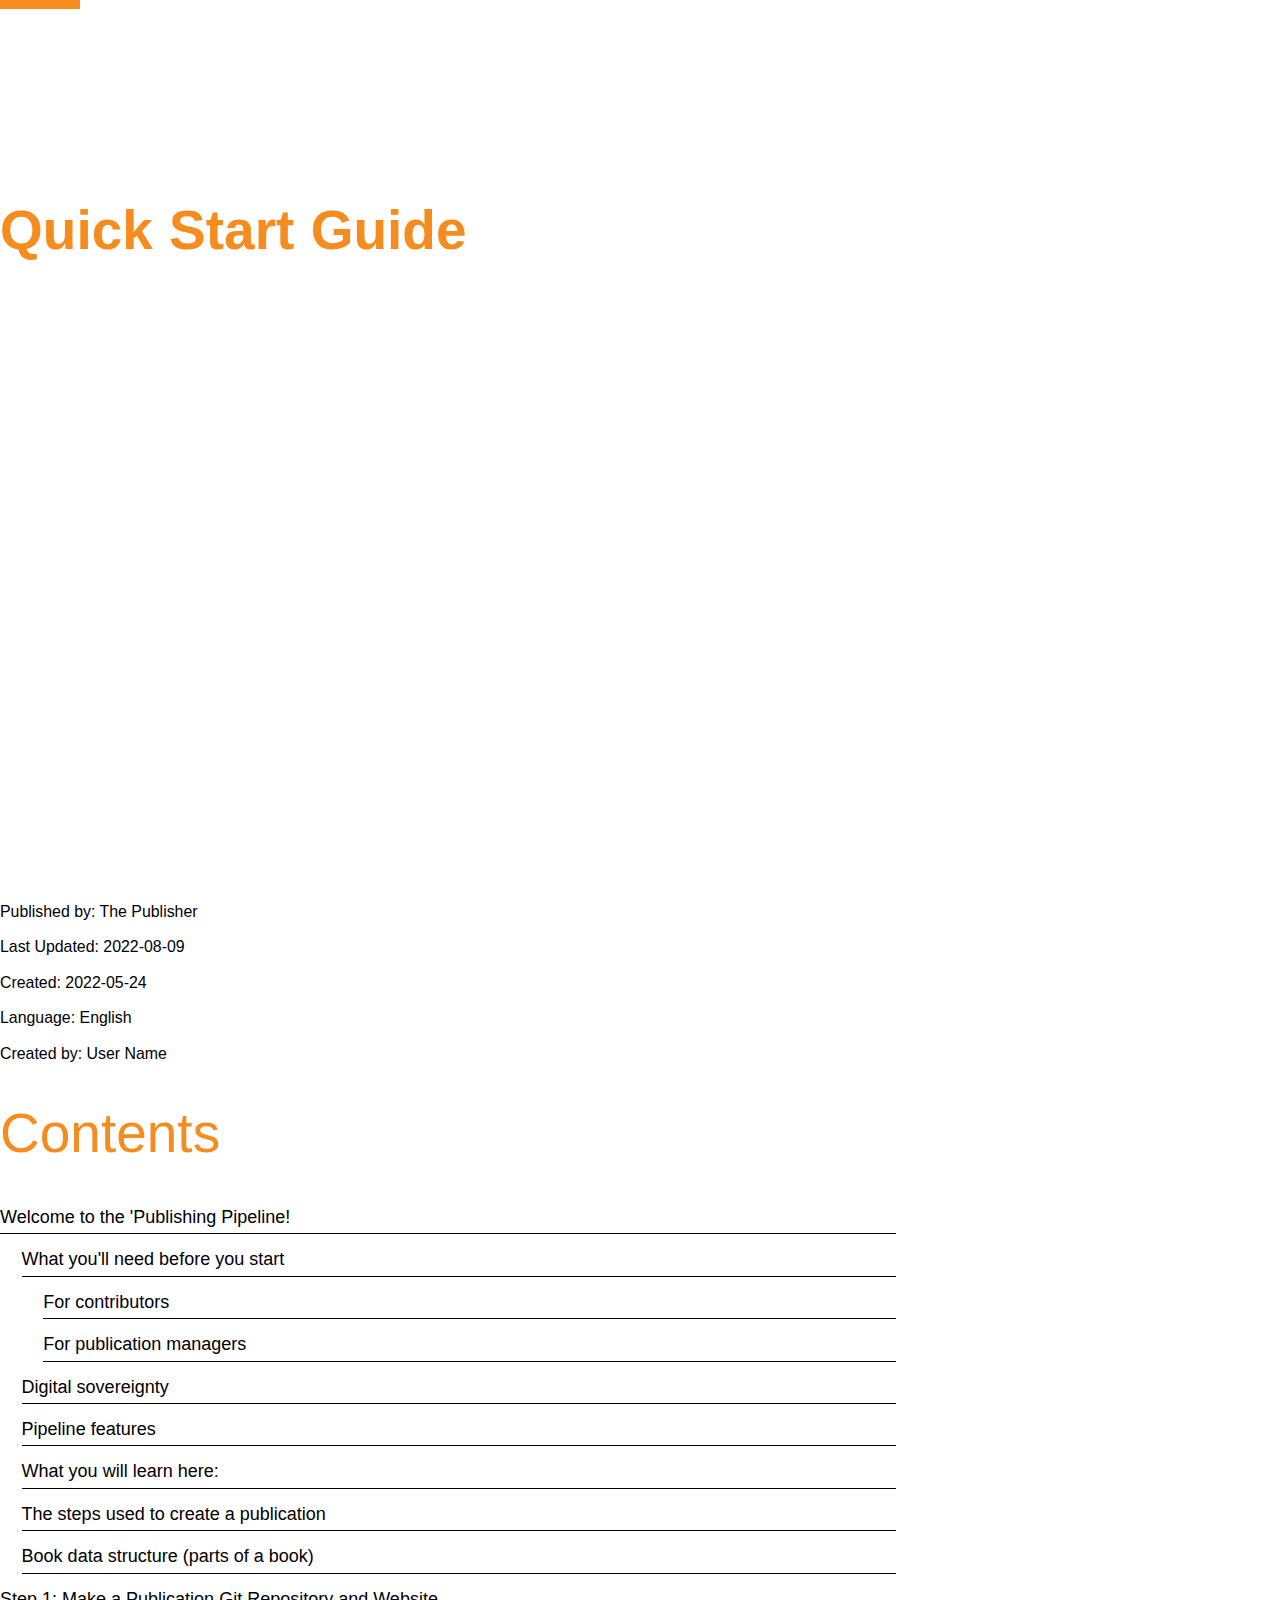
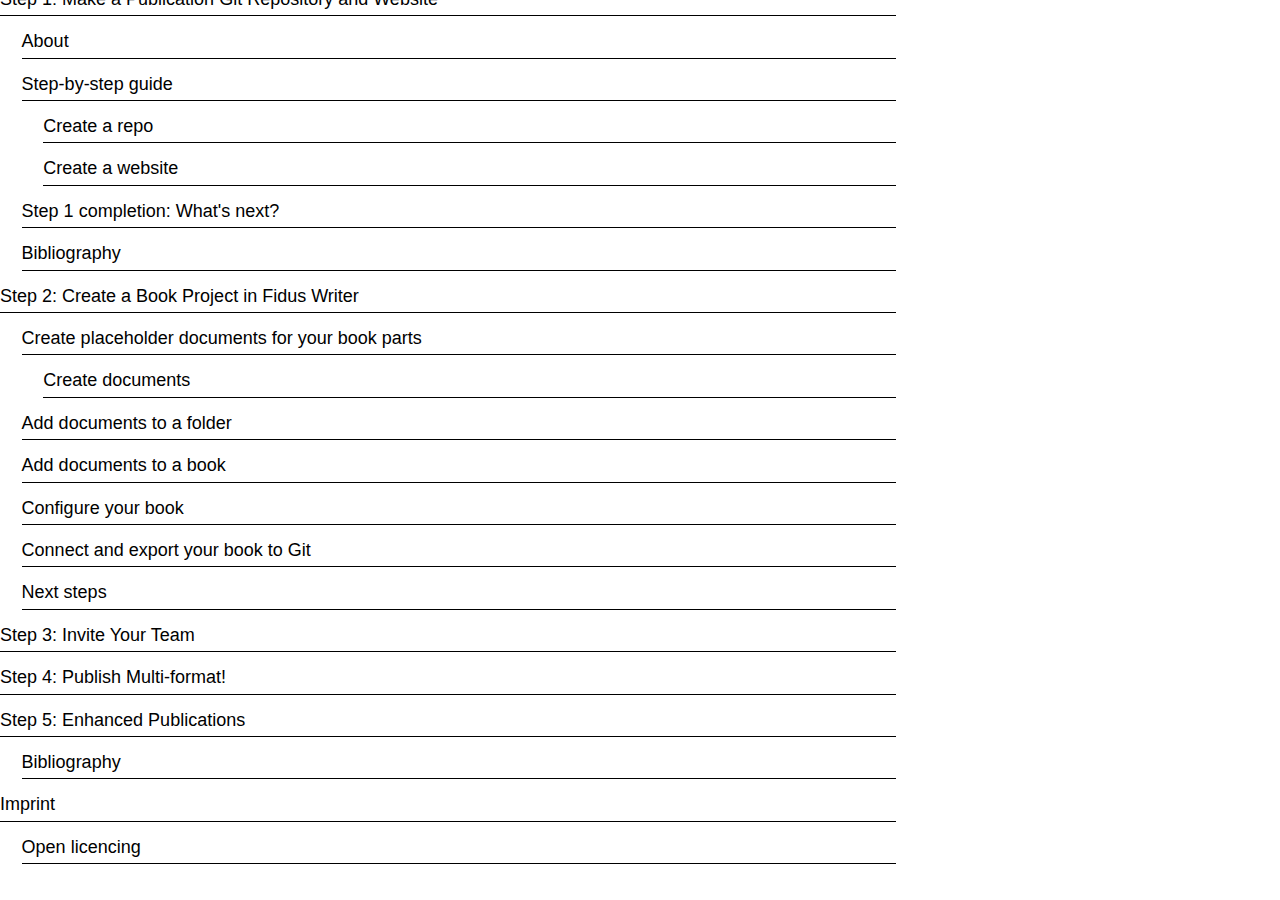
==== commit b5046c85: "html and uhtml" ====
--- a/html/index.html
+++ b/html/index.html
@@ -11,24 +11,41 @@
     <div class="titlepage frontmatter">
       <h1 class="booktitle">Quick Start Guide</h1>
       <h2 class="booksubtitle">Publishing Pipeline</h2>
-      <h3 class="bookauthor">von The Authors</h3>
+      <h3 class="bookauthor">by The Authors</h3>
       <h4 class="bookversion">Pre-release v0.1</h4>
     </div>
     <div class="copyrightpage frontmatter">
-      <p>Publiziert von: The Publisher</p>
-      <p>Zuletzt verändert: 2022-07-03</p>
-      <p>Erstellt: 2022-05-24</p>
-      <p>Sprache: Deutsch</p>
-      <p>Erstellt von: User Name</p>
+      <p>Published by: The Publisher</p>
+      <p>Last Updated: 2022-08-09</p>
+      <p>Created: 2022-05-24</p>
+      <p>Language: English</p>
+      <p>Created by: User Name</p>
     </div>
     <div class="tocpage frontmatter">
       <nav role="doc-toc">
         <ol>
           <li>
             <a href="document-1.html#_1_0">
-              Welcome!
+              Welcome to the 'Publishing Pipeline!
             </a>
             <ol>
+              <li>
+                <a href="document-1.html#H4632171">
+                  What you'll need before you start
+                </a>
+                <ol>
+                  <li>
+                    <a href="document-1.html#H5614484">
+                      For contributors
+                    </a>
+                  </li>
+                  <li>
+                    <a href="document-1.html#H9374516">
+                      For publication managers
+                    </a>
+                  </li>
+                </ol>
+              </li>
               <li>
                 <a href="document-1.html#H584803">
                   Digital sovereignty
@@ -36,7 +53,7 @@
               </li>
               <li>
                 <a href="document-1.html#H2087393">
-                  Features included
+                  Pipeline features
                 </a>
               </li>
               <li>
@@ -49,11 +66,16 @@
                   The steps used to create a publication
                 </a>
               </li>
+              <li>
+                <a href="document-1.html#H4820656">
+                  Book data structure (parts of a book)
+                </a>
+              </li>
             </ol>
           </li>
           <li>
             <a href="document-2.html#_2_0">
-              Step 1: Make a Repository and Website
+              Step 1: Make a Publication Git Repository and Website
             </a>
             <ol>
               <li>
@@ -65,6 +87,23 @@
                 <a href="document-2.html#H1473428">
                   Step-by-step guide
                 </a>
+                <ol>
+                  <li>
+                    <a href="document-2.html#H2479402">
+                      Create a repo
+                    </a>
+                  </li>
+                  <li>
+                    <a href="document-2.html#H9225084">
+                      Create a website
+                    </a>
+                  </li>
+                </ol>
+              </li>
+              <li>
+                <a href="document-2.html#H4342812">
+                  Step 1 completion: What's next?
+                </a>
               </li>
               <li>
                 <a href="document-2.html#_2_1">
@@ -75,8 +114,47 @@
           </li>
           <li>
             <a href="document-3.html#_3_0">
-              Step 2: Create a Book
+              Step 2: Create a Book Project in Fidus Writer
             </a>
+            <ol>
+              <li>
+                <a href="document-3.html#H8214025">
+                  Create placeholder documents for your book parts
+                </a>
+                <ol>
+                  <li>
+                    <a href="document-3.html#H7006285">
+                      Create documents
+                    </a>
+                  </li>
+                </ol>
+              </li>
+              <li>
+                <a href="document-3.html#H4439255">
+                  Add documents to a folder
+                </a>
+              </li>
+              <li>
+                <a href="document-3.html#H642923">
+                  Add documents to a book
+                </a>
+              </li>
+              <li>
+                <a href="document-3.html#H2561462">
+                  Configure your book
+                </a>
+              </li>
+              <li>
+                <a href="document-3.html#H8269040">
+                  Connect and export your book to Git
+                </a>
+              </li>
+              <li>
+                <a href="document-3.html#H6619707">
+                  Next steps
+                </a>
+              </li>
+            </ol>
           </li>
           <li>
             <a href="document-4.html#_4_0">
--- a/html/css/gamt-pdf.css
+++ b/html/css/gamt-pdf.css
@@ -115,7 +115,7 @@
 @page :first {
   size: 210mm 297mm;
   background-image: linear-gradient(#2062af,#20215E 80%, #fff 10%);
-  background-size: size: size: 210mm 297mm;
+  background-size: 210mm 297mm;
   display: flex;
   margin-top: 300mm;
   color: #001668 ;
